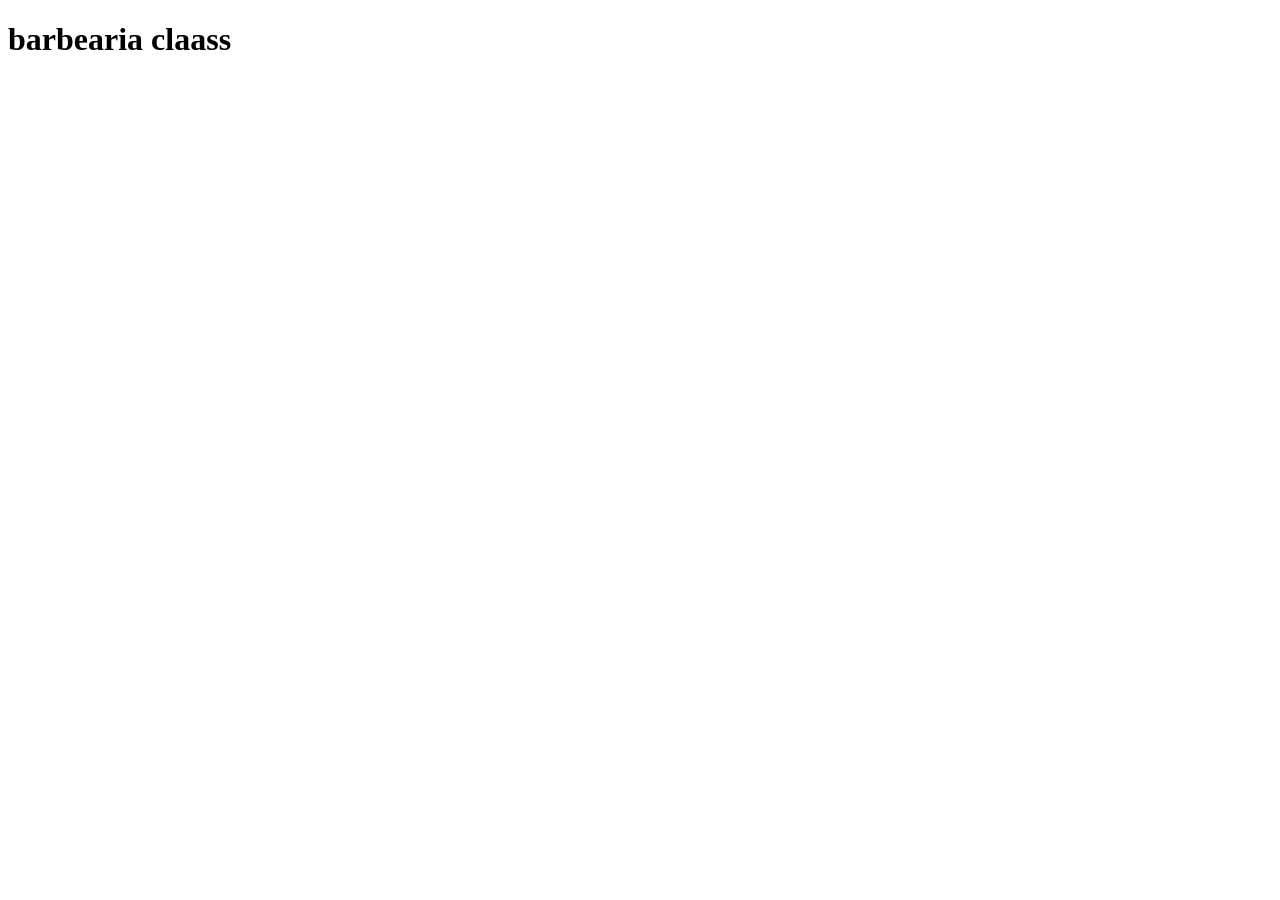
==== index.html @ a11c658e "e" ====
<!DOCTYPE html>
<html lang="pt-br">
<head>
    <meta charset="UTF-8">
    <meta name="viewport" content="width=device-width, initial-scale=1.0">
    <title>barbearia</title>
    <link rel="stylesheet" href="style.css">
</head>
<body>
    <header>
        <h1 class="titulo-principal">barbearia claass</h1>
    </header>
</body>
</html>
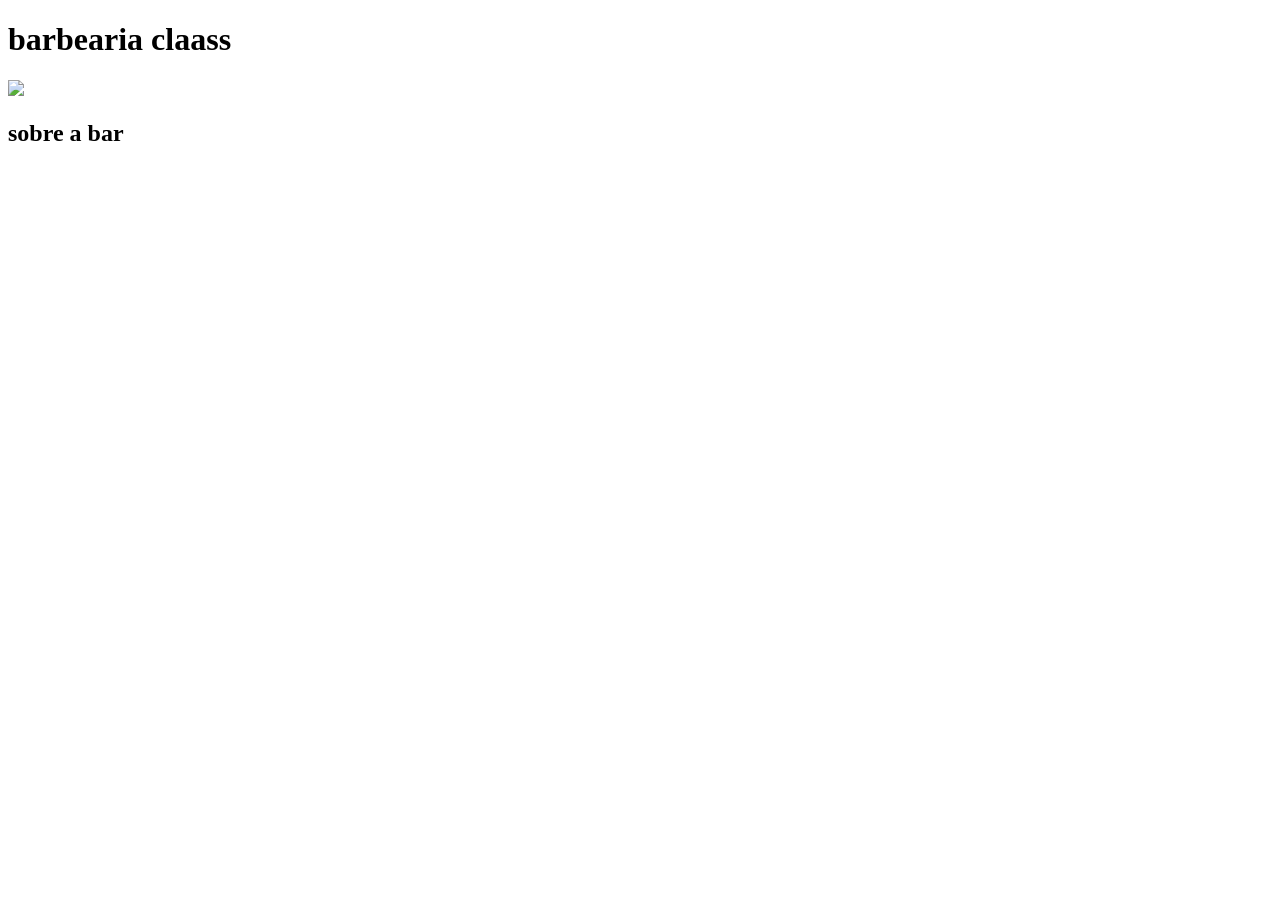
==== commit 5fa6a3d3: "edsdgf" ====
--- a/index.html
+++ b/index.html
@@ -10,5 +10,9 @@
     <header>
         <h1 class="titulo-principal">barbearia claass</h1>
     </header>
+    <img id="banner" src="banner.jpg">
+    <div class="principal">
+        <h2 class="titulo-centralizado">sobre a bar</h2>
+    </div>
 </body>
 </html>
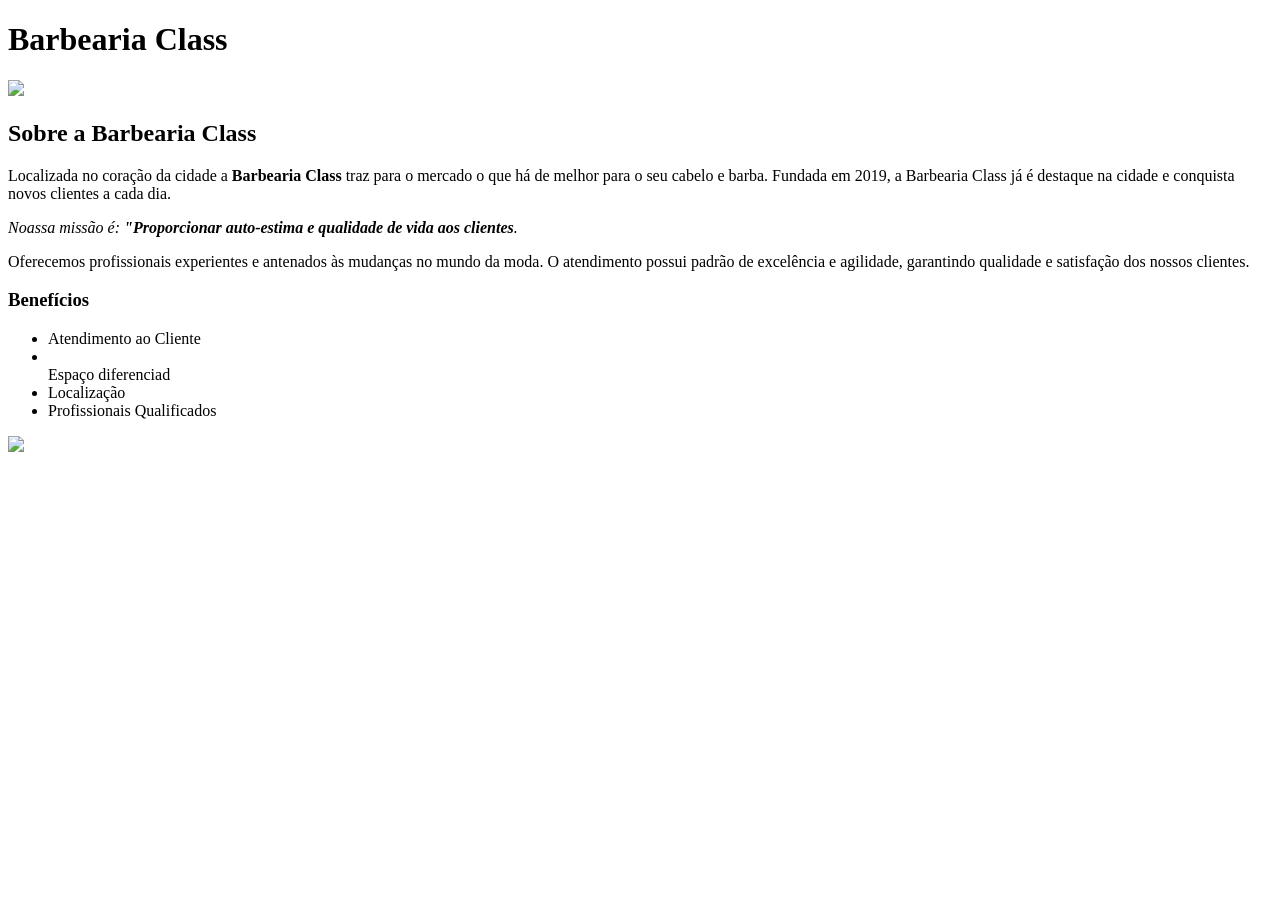
==== commit 95e2624d: "sd" ====
--- a/index.html
+++ b/index.html
@@ -3,16 +3,30 @@
 <head>
     <meta charset="UTF-8">
     <meta name="viewport" content="width=device-width, initial-scale=1.0">
-    <title>barbearia</title>
+    <title>Barbearia</title>
     <link rel="stylesheet" href="style.css">
 </head>
 <body>
     <header>
-        <h1 class="titulo-principal">barbearia claass</h1>
+        <h1 class="titulo-principal"> Barbearia Class</h1> 
     </header>
     <img id="banner" src="banner.jpg">
     <div class="principal">
-        <h2 class="titulo-centralizado">sobre a bar</h2>
+        <h2 class="titulo-centralizado">Sobre a Barbearia Class</h2>
+        <p> Localizada no coração da cidade a <strong>Barbearia Class</strong> traz para o mercado o que há de melhor para o seu cabelo e barba. Fundada em 2019, a Barbearia Class já é destaque na cidade e conquista novos clientes a cada dia.</p>
+        <p id="missao"><em>Noassa missão é: <strong>"Proporcionar auto-estima e qualidade de vida aos clientes</strong>.</em></p>
+        <p>Oferecemos profissionais experientes e antenados às mudanças no mundo da moda. O atendimento possui padrão de excelência e agilidade, garantindo qualidade e satisfação dos nossos clientes.</p>
+    </div>
+
+    <div class="beneficios">
+        <h3 class="titulo-centralizado">Benefícios</h3>
+        <ul>
+            <li class="itens">Atendimento ao Cliente</li>
+            <li class="itens"></li>Espaço diferenciad</li>
+            <li class="itens">Localização</li>
+            <li class="itens"> Profissionais Qualificados</li>
+        </ul>
+                <img src="beneficios.jpg" class="imagembeneficios">
     </div>
 </body>
 </html>
